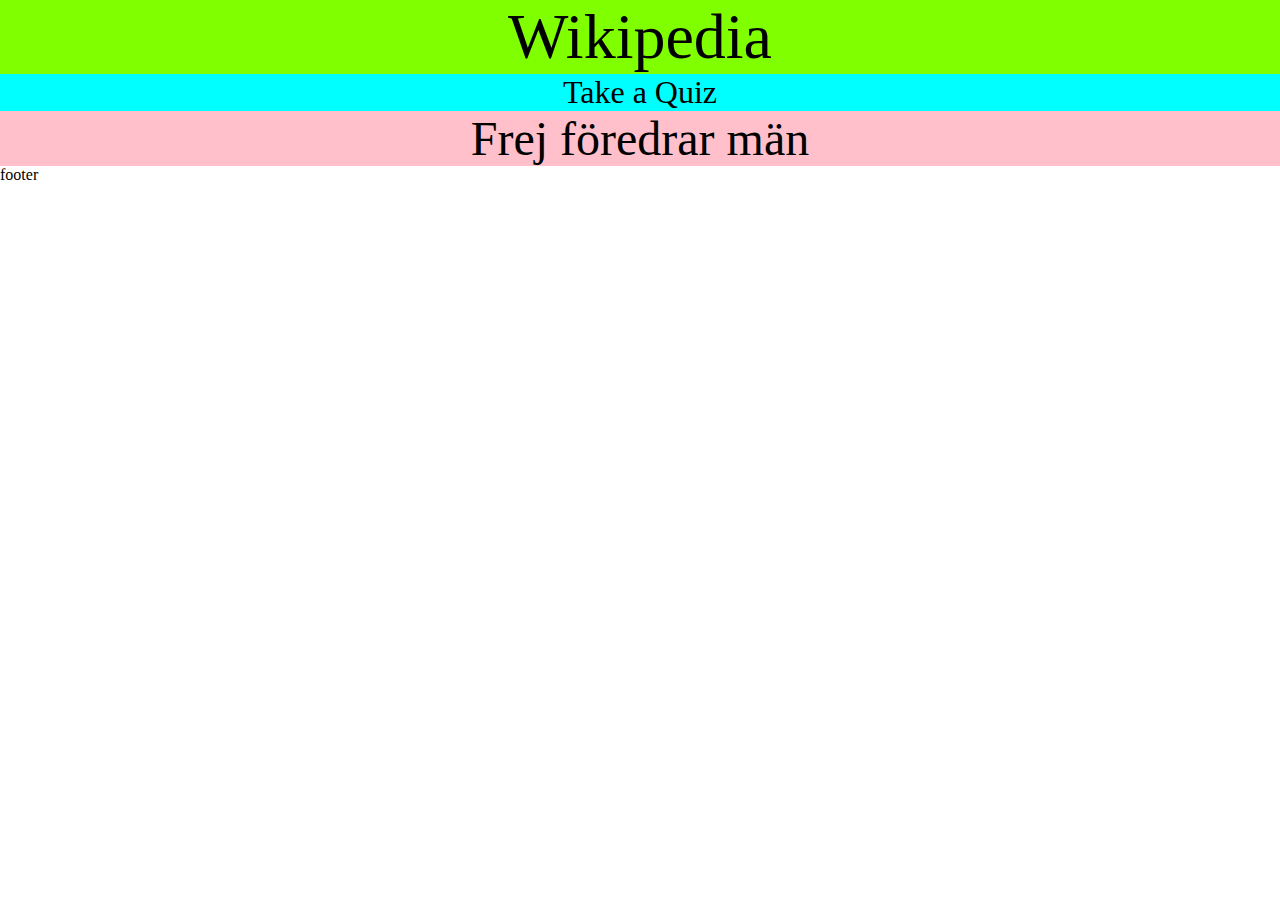
==== index.html @ a55aad1b "first commit" ====
<!DOCTYPE html>
<html lang="en">
  <head>
    <meta charset="UTF-8" />
    <meta name="viewport" content="width=device-width, initial-scale=1.0" />
    <link rel="stylesheet" href="style.css" />
    <title>Dokument</title>
  </head>
  <body>
    <header>Wikipedia</header>
    <nav><a class id="link" href="quiz.html">Take a Quiz</a></nav>
    <p>Frej föredrar män</p>
    <footer>footer</footer>
  </body>
</html>
---- style.css ----
* {
  margin: 0;
  border: 0;
}

header {
  text-align: center;
  font-size: 4rem;
  background-color: chartreuse;
}

nav {
  font-size: 2rem;
  background-color: aqua;
  display: flex;
  flex-wrap: wrap;
  justify-content: space-around;
}

p {
  font-size: 3rem;
  background-color: pink;
  text-align: center;
}

#link {
  text-decoration: none;
  color: black;
}
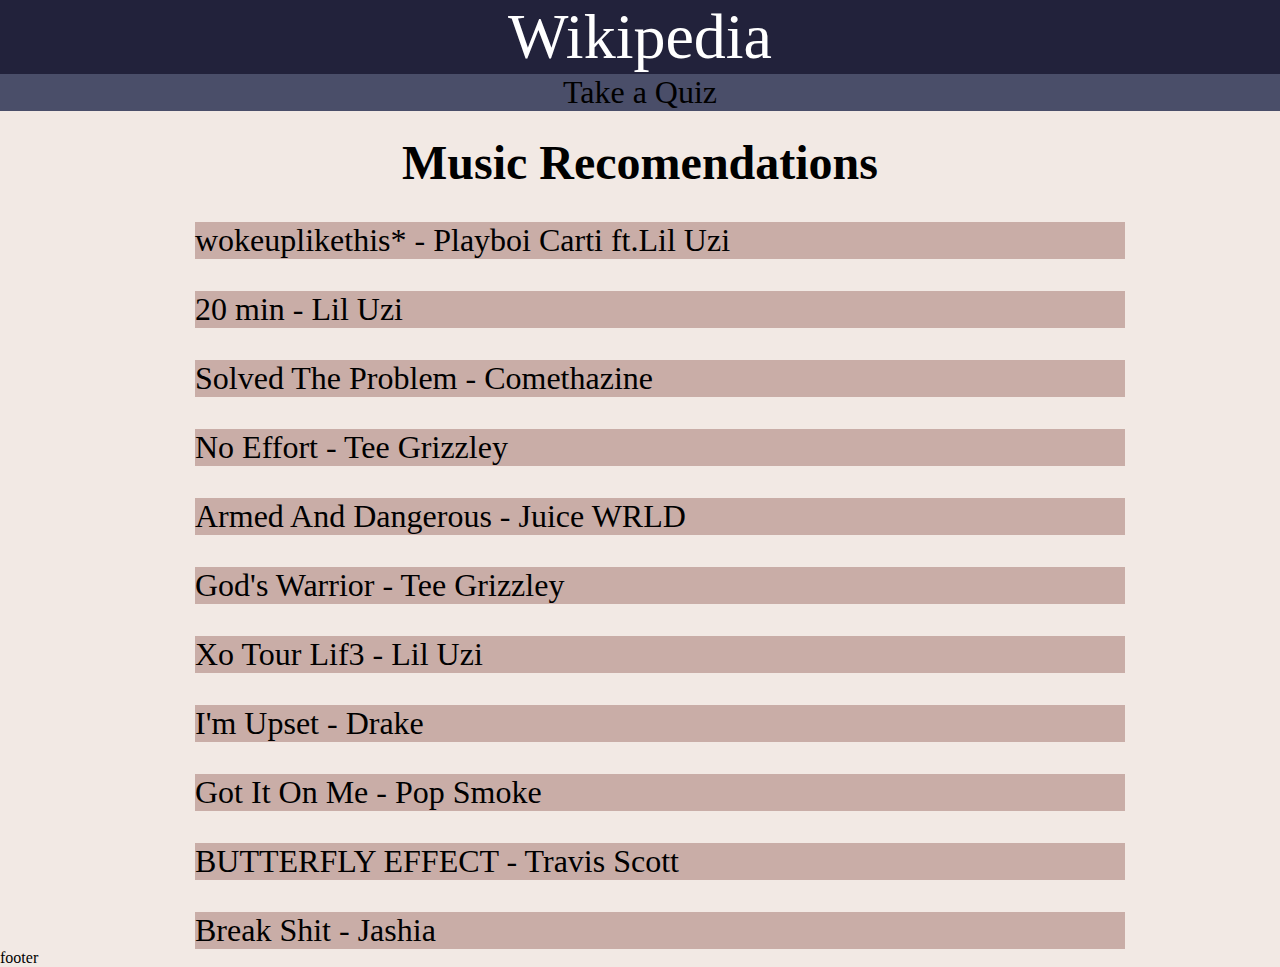
==== commit 1978b36a: "2021-02-05" ====
--- a/index.html
+++ b/index.html
@@ -9,7 +9,20 @@
   <body>
     <header>Wikipedia</header>
     <nav><a class id="link" href="quiz.html">Take a Quiz</a></nav>
-    <p>Frej föredrar män</p>
+    <h2>Music Recomendations</h2>
+    <ul>
+      <p class id="musicrec">wokeuplikethis* - Playboi Carti ft.Lil Uzi</p>
+      <p class id="musicrec">20 min - Lil Uzi</p>
+      <p class id="musicrec">Solved The Problem - Comethazine</p>
+      <p class id="musicrec">No Effort - Tee Grizzley</p>
+      <p class id="musicrec">Armed And Dangerous - Juice WRLD</p>
+      <p class id="musicrec">God's Warrior - Tee Grizzley</p>
+      <p class id="musicrec">Xo Tour Lif3 - Lil Uzi</p>
+      <p class id="musicrec">I'm Upset - Drake</p>
+      <p class id="musicrec">Got It On Me - Pop Smoke</p>
+      <p class id="musicrec">BUTTERFLY EFFECT - Travis Scott</p>
+      <p class id="musicrec">Break Shit - Jashia</p>
+    </ul>
     <footer>footer</footer>
   </body>
 </html>
--- a/style.css
+++ b/style.css
@@ -3,27 +3,57 @@
   border: 0;
 }
 
+:root {
+  --back-color: #f2e9e4;
+  --beige-color: #c9ada7;
+  --purp-color: #9a8c98;
+  --blue-color: #4a4e69;
+  --darkblue-color: #22223b;
+}
+
+/* 22223B mörk mörk blå
+    mörk blå 4A4E69
+    lila beige 9A8C98
+    beige C9ADA7
+    vit beige F2E9E4
+    */
+
 header {
   text-align: center;
   font-size: 4rem;
-  background-color: chartreuse;
+  background-color: var(--darkblue-color);
+  color: white;
 }
 
 nav {
   font-size: 2rem;
-  background-color: aqua;
+  background-color: var(--blue-color);
   display: flex;
   flex-wrap: wrap;
   justify-content: space-around;
 }
 
-p {
+h2 {
   font-size: 3rem;
-  background-color: pink;
   text-align: center;
+  margin-top: 1.5rem;
 }
 
 #link {
   text-decoration: none;
   color: black;
 }
+
+#musicrec {
+  background-color: var(--beige-color);
+  font-size: 2rem;
+  width: 75%;
+  margin-left: 12.5%;
+  margin-top: 2rem;
+  text-decoration: none;
+  color: black;
+}
+
+body {
+  background-color: var(--back-color);
+}
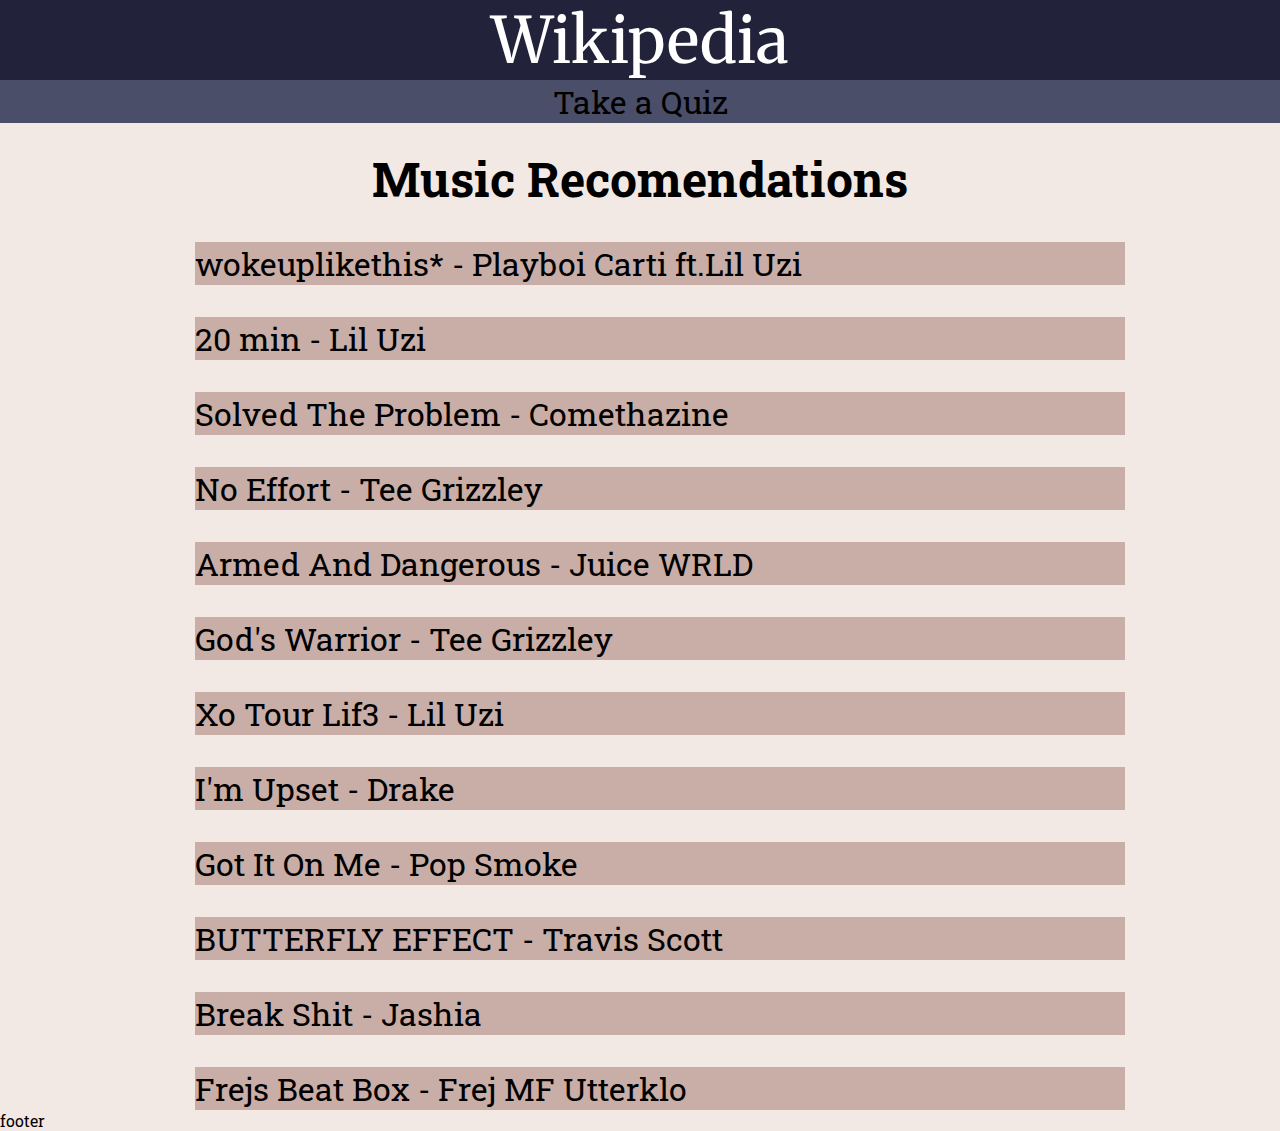
==== commit 9c701ea5: "2021-02-11" ====
--- a/index.html
+++ b/index.html
@@ -4,6 +4,15 @@
     <meta charset="UTF-8" />
     <meta name="viewport" content="width=device-width, initial-scale=1.0" />
     <link rel="stylesheet" href="style.css" />
+    <link rel="preconnect" href="https://fonts.gstatic.com" />
+    <link
+      href="https://fonts.googleapis.com/css2?family=Roboto+Slab&display=swap"
+      rel="stylesheet"
+    />
+    <link
+      href="https://fonts.googleapis.com/css2?family=Merriweather:wght@900&display=swap"
+      rel="stylesheet"
+    />
     <title>Dokument</title>
   </head>
   <body>
@@ -22,6 +31,7 @@
       <p class id="musicrec">Got It On Me - Pop Smoke</p>
       <p class id="musicrec">BUTTERFLY EFFECT - Travis Scott</p>
       <p class id="musicrec">Break Shit - Jashia</p>
+      <p class id="musicrec">Frejs Beat Box - Frej MF Utterklo</p>
     </ul>
     <footer>footer</footer>
   </body>
--- a/style.css
+++ b/style.css
@@ -1,6 +1,7 @@
 * {
   margin: 0;
   border: 0;
+  font-family: "Roboto Slab", serif;
 }
 
 :root {
@@ -23,6 +24,7 @@
   font-size: 4rem;
   background-color: var(--darkblue-color);
   color: white;
+  font-family: "Merriweather";
 }
 
 nav {
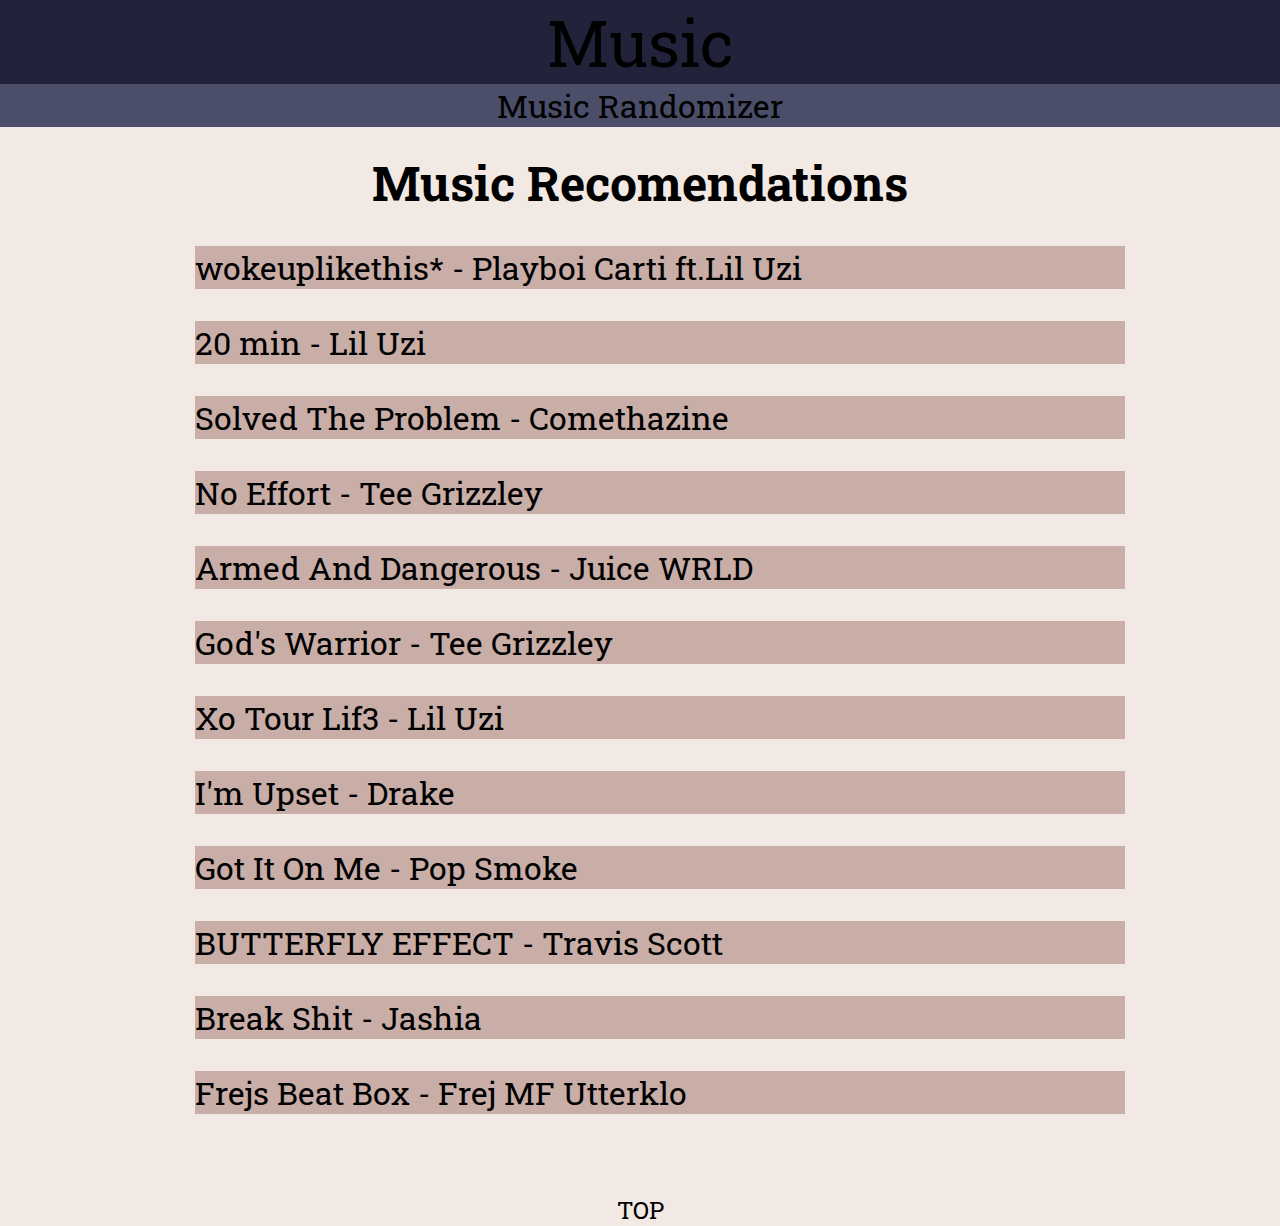
==== commit 1695e862: "Final commit" ====
--- a/index.html
+++ b/index.html
@@ -16,23 +16,26 @@
     <title>Dokument</title>
   </head>
   <body>
-    <header>Wikipedia</header>
-    <nav><a class id="link" href="quiz.html">Take a Quiz</a></nav>
+    <header><a class="link" href="index.html">Music</a></header>
+    <nav>
+      <a class="link" href="randomizer.html">Music Randomizer</a>
+    </nav>
+
     <h2>Music Recomendations</h2>
     <ul>
-      <p class id="musicrec">wokeuplikethis* - Playboi Carti ft.Lil Uzi</p>
-      <p class id="musicrec">20 min - Lil Uzi</p>
-      <p class id="musicrec">Solved The Problem - Comethazine</p>
-      <p class id="musicrec">No Effort - Tee Grizzley</p>
-      <p class id="musicrec">Armed And Dangerous - Juice WRLD</p>
-      <p class id="musicrec">God's Warrior - Tee Grizzley</p>
-      <p class id="musicrec">Xo Tour Lif3 - Lil Uzi</p>
-      <p class id="musicrec">I'm Upset - Drake</p>
-      <p class id="musicrec">Got It On Me - Pop Smoke</p>
-      <p class id="musicrec">BUTTERFLY EFFECT - Travis Scott</p>
-      <p class id="musicrec">Break Shit - Jashia</p>
-      <p class id="musicrec">Frejs Beat Box - Frej MF Utterklo</p>
+      <p class="musicrec">wokeuplikethis* - Playboi Carti ft.Lil Uzi</p>
+      <p class="musicrec">20 min - Lil Uzi</p>
+      <p class="musicrec">Solved The Problem - Comethazine</p>
+      <p class="musicrec">No Effort - Tee Grizzley</p>
+      <p class="musicrec">Armed And Dangerous - Juice WRLD</p>
+      <p class="musicrec">God's Warrior - Tee Grizzley</p>
+      <p class="musicrec">Xo Tour Lif3 - Lil Uzi</p>
+      <p class="musicrec">I'm Upset - Drake</p>
+      <p class="musicrec">Got It On Me - Pop Smoke</p>
+      <p class="musicrec">BUTTERFLY EFFECT - Travis Scott</p>
+      <p class="musicrec">Break Shit - Jashia</p>
+      <p class="musicrec">Frejs Beat Box - Frej MF Utterklo</p>
     </ul>
-    <footer>footer</footer>
+    <footer><a class="link" href="#">TOP</a></footer>
   </body>
 </html>
--- a/style.css
+++ b/style.css
@@ -10,6 +10,10 @@
   --purp-color: #9a8c98;
   --blue-color: #4a4e69;
   --darkblue-color: #22223b;
+}
+
+body {
+  background-color: var(--back-color);
 }
 
 /* 22223B mörk mörk blå
@@ -32,7 +36,7 @@
   background-color: var(--blue-color);
   display: flex;
   flex-wrap: wrap;
-  justify-content: space-around;
+  justify-content: space-evenly;
 }
 
 h2 {
@@ -41,12 +45,12 @@
   margin-top: 1.5rem;
 }
 
-#link {
+.link {
   text-decoration: none;
   color: black;
 }
 
-#musicrec {
+.musicrec {
   background-color: var(--beige-color);
   font-size: 2rem;
   width: 75%;
@@ -56,6 +60,40 @@
   color: black;
 }
 
-body {
-  background-color: var(--back-color);
+#quiz {
+  font-size: 1.5rem;
+  display: flex;
+  justify-content: space-around;
 }
+
+.songtext {
+  list-style: none;
+  font-size: 2rem;
+  display: flex;
+  justify-content: center;
+  margin-top: 3rem;
+}
+
+.songPick {
+  display: flex;
+  justify-content: center;
+}
+
+#quizbox {
+  border-radius: 1.5rem;
+}
+
+footer {
+  font-size: 1.5rem;
+  margin-top: 5rem;
+  text-align: center;
+  text-decoration: none;
+  color: black;
+}
+
+.random-btn {
+  margin-left: 33%;
+  margin-top: 4rem;
+  font-size: 3rem;
+  background-color: lawngreen;
+}
